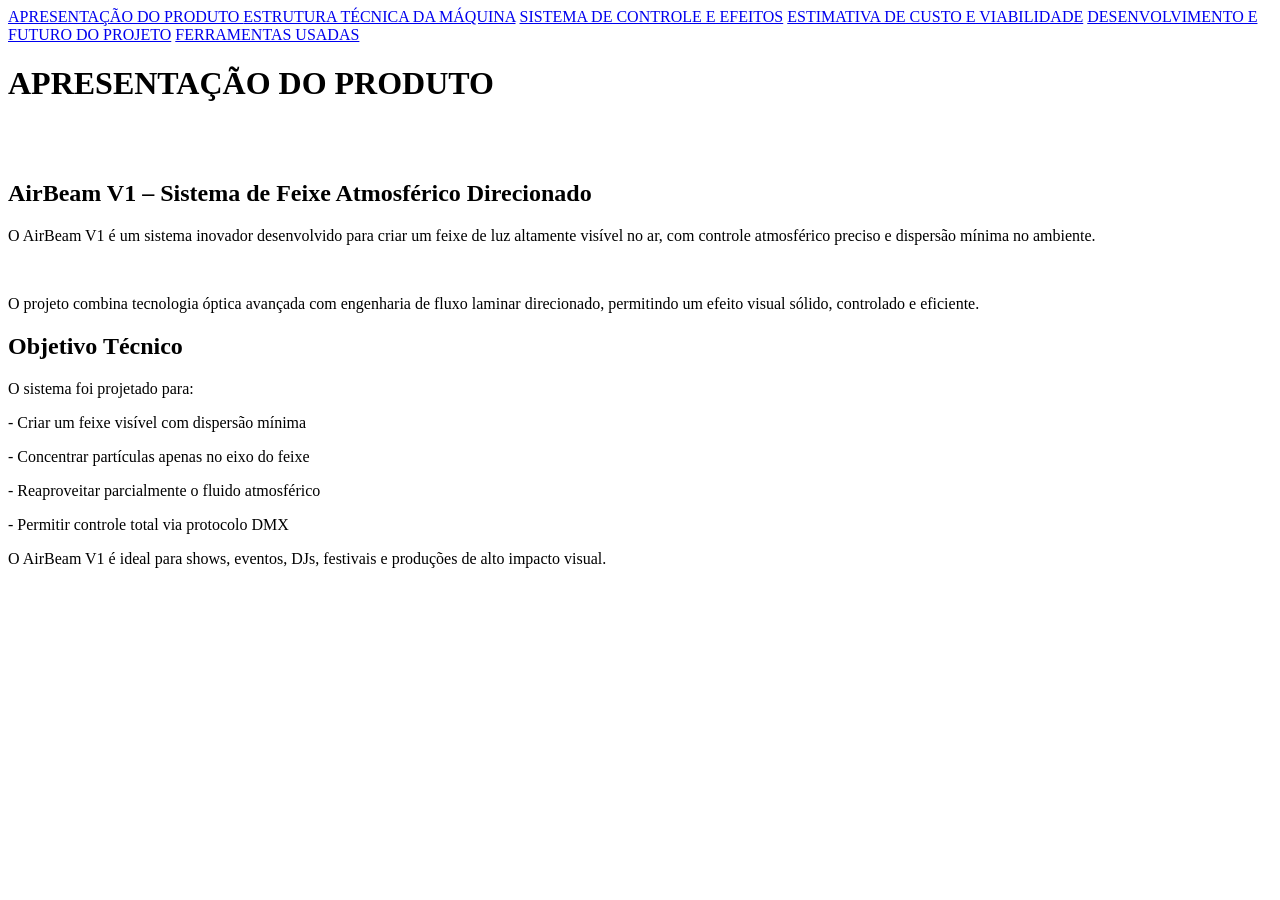
==== index.html @ b5bfa00d "versao 1" ====
<!DOCTYPE html>
<html lang="en">
<head>
    <meta charset="UTF-8">
    <meta name="viewport" content="width=device-width, initial-scale=1.0">
    <title>Document</title>
</head>
<body>
    <header>
        <nav>
            <a href="./index.html">APRESENTAÇÃO DO PRODUTO </a>
            <a href="./estrutura.html">ESTRUTURA TÉCNICA DA MÁQUINA</a>
            <a href="./sistema.html">SISTEMA DE CONTROLE E EFEITOS</a>
            <a href="./custo.html">ESTIMATIVA DE CUSTO E VIABILIDADE</a>
            <a href="./desenvolvimento.html">DESENVOLVIMENTO E FUTURO DO PROJETO</a>
            <a href="./ferramentas.html">FERRAMENTAS USADAS</a>
        </nav>
    </header>
    <main>
        <h1>APRESENTAÇÃO DO PRODUTO</h1>
        <br>
        <br>
        <h2>AirBeam V1 – Sistema de Feixe Atmosférico Direcionado</h2>
        <p>O AirBeam V1 é um sistema inovador desenvolvido para criar um feixe de luz altamente visível no ar, com controle atmosférico preciso e dispersão mínima no ambiente.</p>
        <br>
        <p>O projeto combina tecnologia óptica avançada com engenharia de fluxo laminar direcionado, permitindo um efeito visual sólido, controlado e eficiente.</p>
        <h2>Objetivo Técnico</h2>
        <p>O sistema foi projetado para:</p>
        <p>- Criar um feixe visível com dispersão mínima</p>
        <p>- Concentrar partículas apenas no eixo do feixe</p>
        <p>- Reaproveitar parcialmente o fluido atmosférico</p>
        <p>- Permitir controle total via protocolo DMX</p>
        <p>O AirBeam V1 é ideal para shows, eventos, DJs, festivais e produções de alto impacto visual.</p>
        
    </main>
    <footer>

    </footer>
</body>
</html>
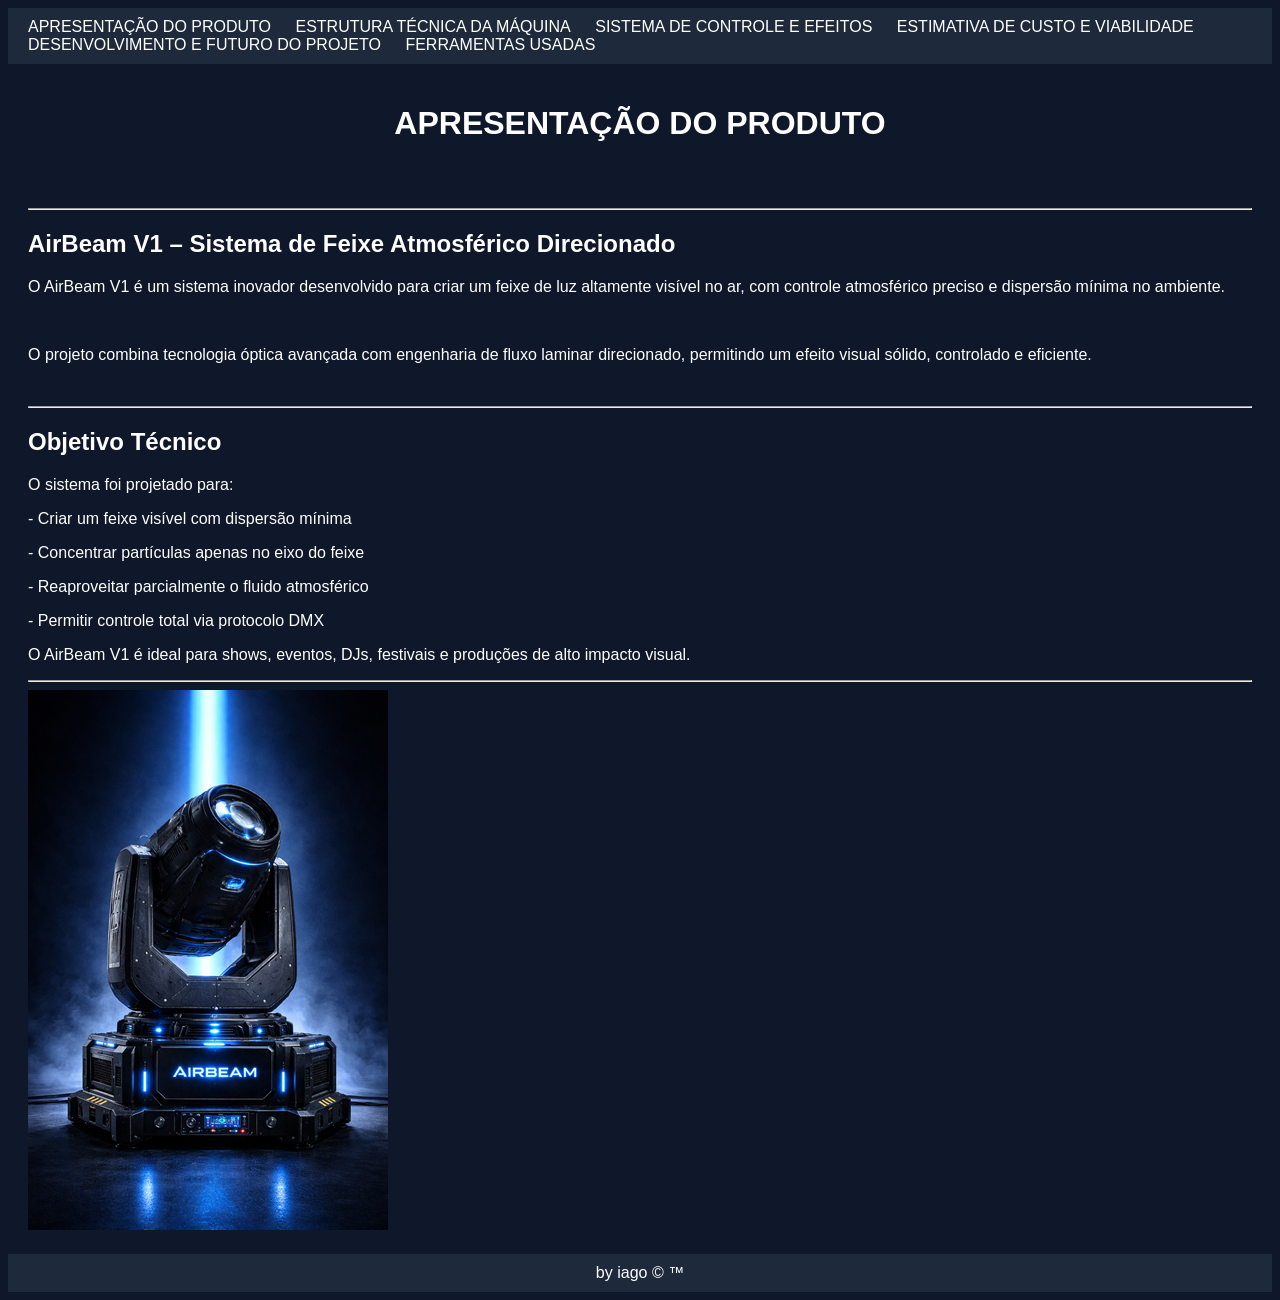
==== commit facc01b7: "versao 2" ====
--- a/index.html
+++ b/index.html
@@ -3,6 +3,7 @@
 <head>
     <meta charset="UTF-8">
     <meta name="viewport" content="width=device-width, initial-scale=1.0">
+    <link rel="stylesheet" href="./style.css">
     <title>Document</title>
 </head>
 <body>
@@ -20,10 +21,13 @@
         <h1>APRESENTAÇÃO DO PRODUTO</h1>
         <br>
         <br>
+        <hr>
         <h2>AirBeam V1 – Sistema de Feixe Atmosférico Direcionado</h2>
         <p>O AirBeam V1 é um sistema inovador desenvolvido para criar um feixe de luz altamente visível no ar, com controle atmosférico preciso e dispersão mínima no ambiente.</p>
         <br>
         <p>O projeto combina tecnologia óptica avançada com engenharia de fluxo laminar direcionado, permitindo um efeito visual sólido, controlado e eficiente.</p>
+        <br>
+        <hr>
         <h2>Objetivo Técnico</h2>
         <p>O sistema foi projetado para:</p>
         <p>- Criar um feixe visível com dispersão mínima</p>
@@ -31,10 +35,11 @@
         <p>- Reaproveitar parcialmente o fluido atmosférico</p>
         <p>- Permitir controle total via protocolo DMX</p>
         <p>O AirBeam V1 é ideal para shows, eventos, DJs, festivais e produções de alto impacto visual.</p>
-        
+        <hr>
+        <img src="./foto.png" alt="foto AirBeam">
     </main>
     <footer>
-
+        by iago &copy; &trade;
     </footer>
 </body>
 </html>
--- a/style.css
+++ b/style.css
@@ -0,0 +1,30 @@
+body{
+    background-color: #0f172a;
+    color: white;
+    font-family: Arial;
+}
+
+header{
+    background-color: #1e293b;
+    padding: 10px;
+}
+
+nav a{
+    color: white;
+    text-decoration: none;
+    margin: 10px;
+}
+
+main{
+    padding: 20px;
+}
+
+h1{
+    text-align: center;
+}
+
+footer{
+    background-color: #1e293b;
+    padding: 10px;
+    text-align: center;
+}
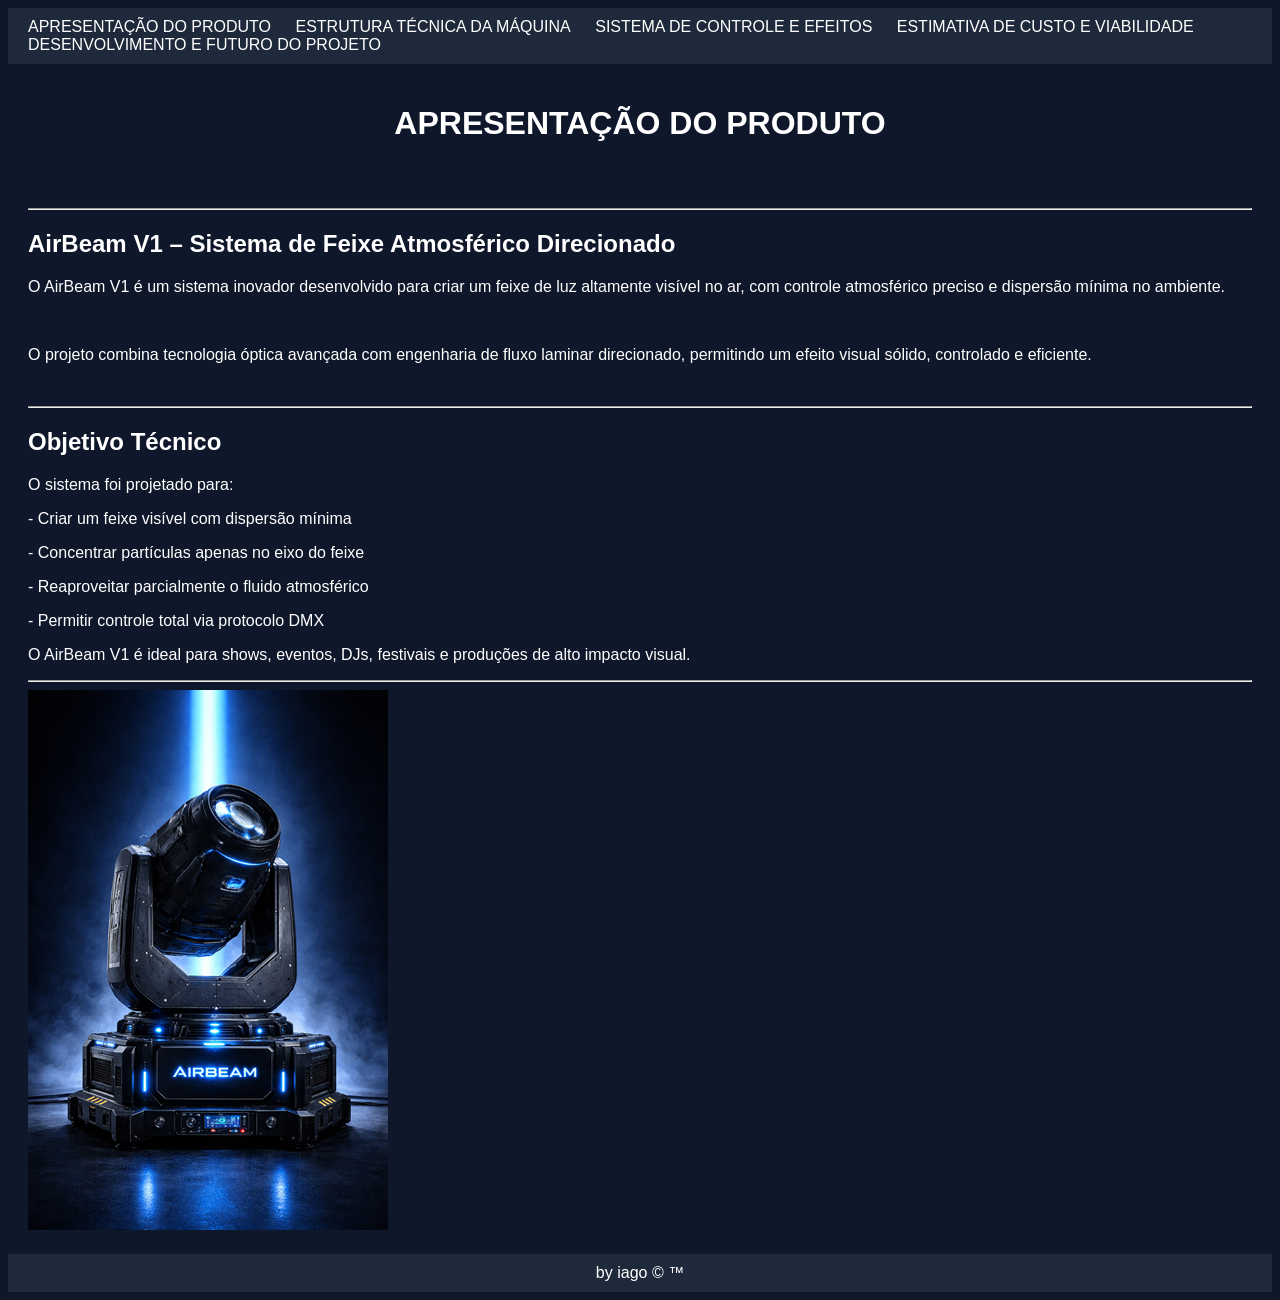
==== commit 8f50b443: "versao final" ====
--- a/index.html
+++ b/index.html
@@ -14,7 +14,6 @@
             <a href="./sistema.html">SISTEMA DE CONTROLE E EFEITOS</a>
             <a href="./custo.html">ESTIMATIVA DE CUSTO E VIABILIDADE</a>
             <a href="./desenvolvimento.html">DESENVOLVIMENTO E FUTURO DO PROJETO</a>
-            <a href="./ferramentas.html">FERRAMENTAS USADAS</a>
         </nav>
     </header>
     <main>
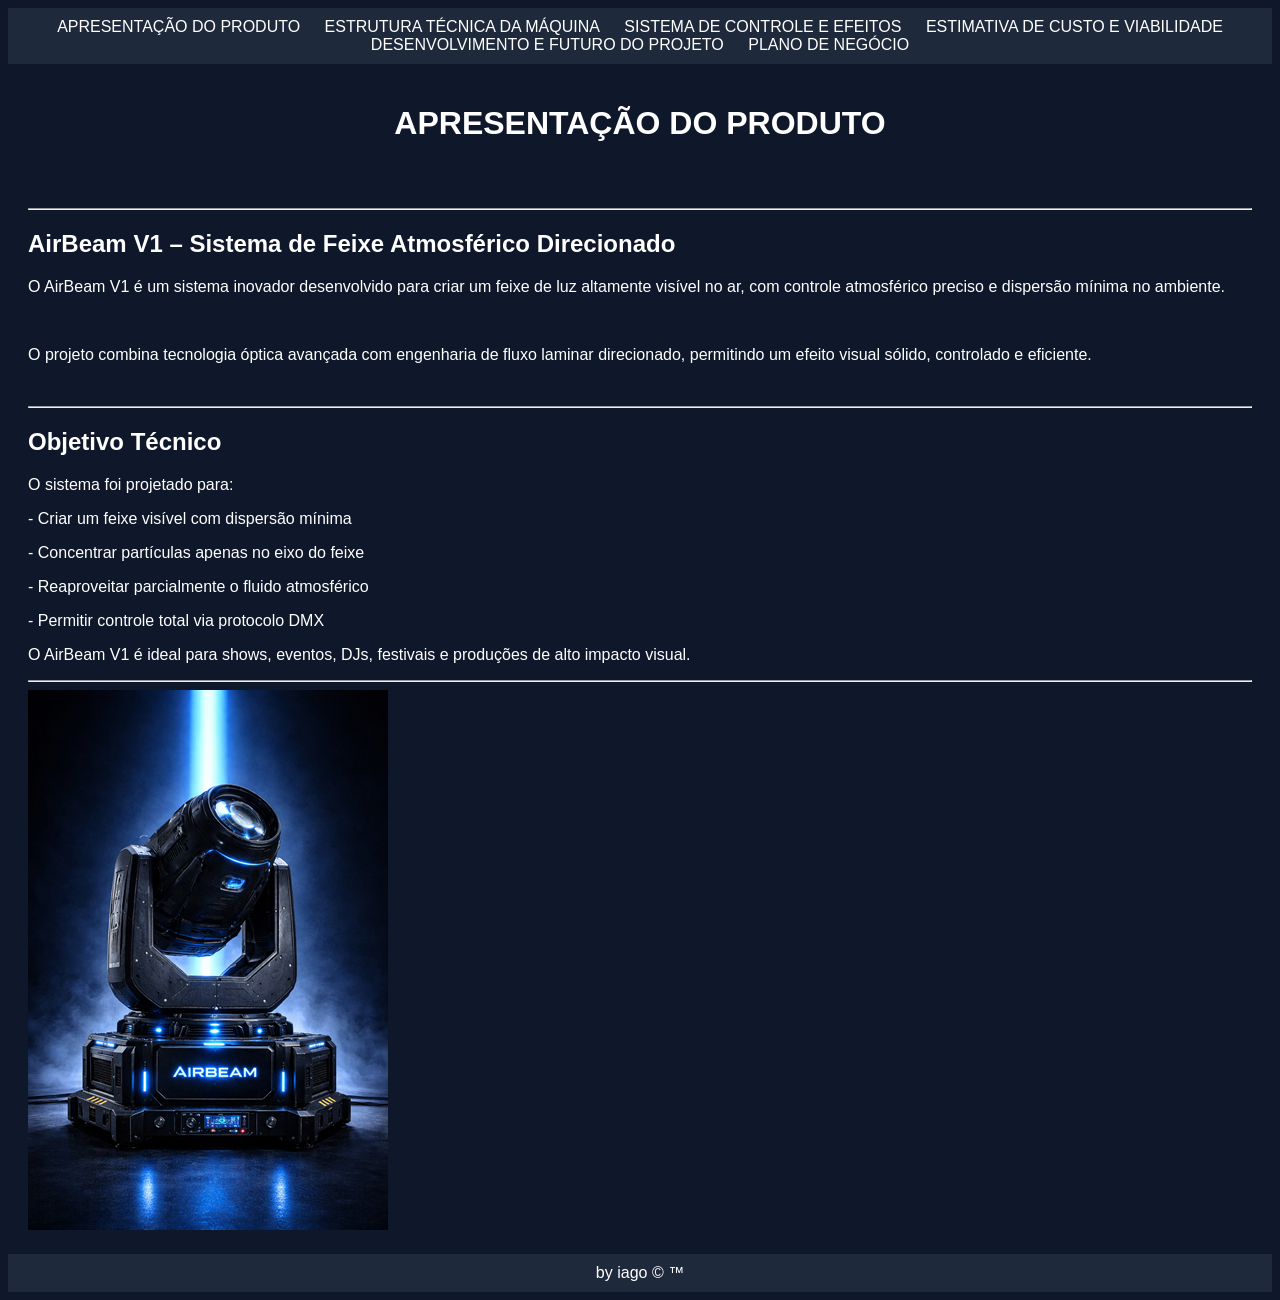
==== commit f15f95b4: "versao final 2" ====
--- a/index.html
+++ b/index.html
@@ -14,6 +14,7 @@
             <a href="./sistema.html">SISTEMA DE CONTROLE E EFEITOS</a>
             <a href="./custo.html">ESTIMATIVA DE CUSTO E VIABILIDADE</a>
             <a href="./desenvolvimento.html">DESENVOLVIMENTO E FUTURO DO PROJETO</a>
+            <a href="./plano_negocio.html">PLANO DE NEGÓCIO</a>
         </nav>
     </header>
     <main>
--- a/style.css
+++ b/style.css
@@ -7,6 +7,7 @@
 header{
     background-color: #1e293b;
     padding: 10px;
+    text-align: center;
 }
 
 nav a{
